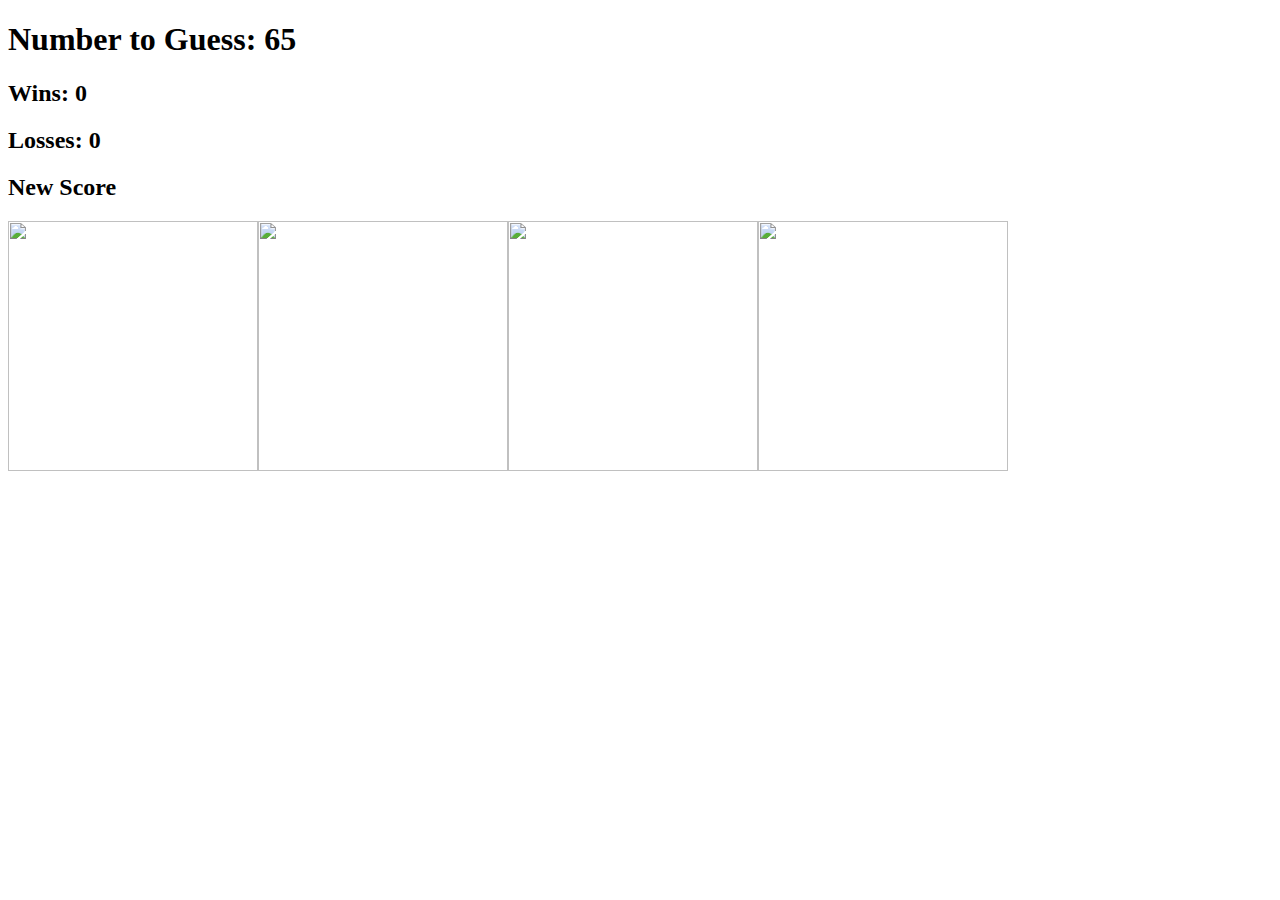
==== index.html @ d71f34ae "Wed push" ====
<!DOCTYPE html>
<html>
<head>
  <title>Crystals!!</title>


 
  <link rel="stylesheet" href="https://stackpath.bootstrapcdn.com/bootstrap/4.3.0/css/bootstrap.min.css" integrity="sha384-PDle/QlgIONtM1aqA2Qemk5gPOE7wFq8+Em+G/hmo5Iq0CCmYZLv3fVRDJ4MMwEA" crossorigin="anonymous">
  <link rel="stylesheet" type="text/css" href="assets/css/style.css">
  <script type="text/javascript" src="https://cdnjs.cloudflare.com/ajax/libs/jquery/3.2.1/jquery.min.js"></script>
  <script type="text/javascript" src="assets/javascript/game.js"></script>
 
</head>
<body>

    <div class="container">

        <div class="row">
            <div class="col-md-4">
             <h1>Number to Guess: <span id="number-to-guess"></span></h1>
            </div>
            <div class="col-md-4">
                <h2>Wins: <span id="wins"></span></h2>
            </div>
            <div class="col-md-4">
                <h2>Losses: <span id="losses"></span></h2>
            </div>
        </div>

        <div class="row">
            <div class="col-md-4">
                <h2> <span id=demo1></span></h2>
              </div>
            <div class="col-md-4">
                <h2>New Score <span id="demo"></span> </h2>
            </div>
            <div class="col-md-4">
                
            </div>
        </div>




        <div class="row">
            <div id="crystals" class="col-md-12">

        </div>
  
    
  <script type="text/javascript" src="assets/javascript/game.js"></script>

  

  
</body>
</html>
---- assets/css/style.css ----
.crystal-image {
      width: 250px;
      height: 250px;
    }
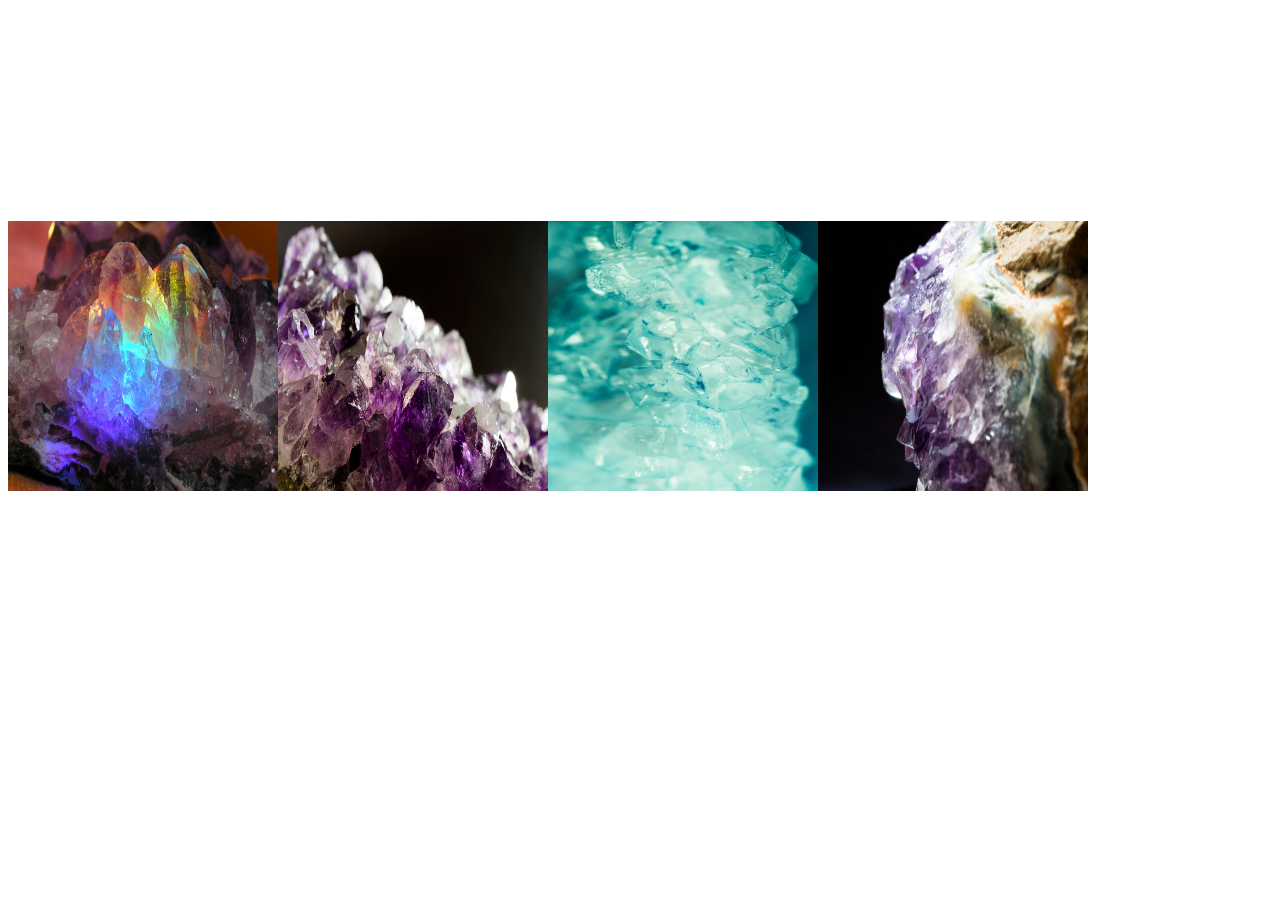
==== commit f3a412cb: "wed push" ====
--- a/index.html
+++ b/index.html
@@ -13,6 +13,7 @@
 </head>
 <body>
 
+    <div class="bg"></div>
     <div class="container">
 
         <div class="row">
--- a/assets/css/style.css
+++ b/assets/css/style.css
@@ -1,4 +1,21 @@
  .crystal-image {
-      width: 250px;
-      height: 250px;
-    }+      width: 270px;
+      height: 270px;
+    
+    }
+
+    body, html {
+      height: 100%;
+      background-image: url("https://images.unsplash.com/photo-1550353127-b0da3aeaa0ca?ixlib=rb-1.2.1&ixid=eyJhcHBfaWQiOjEyMDd9&auto=format&fit=crop&w=1051&q=80");
+      background-position: center;
+      background-repeat: no-repeat;
+      background-size: cover;
+    }
+    
+  h1 {
+    color: white;
+  }
+
+  h2 {
+    color: white;
+  }